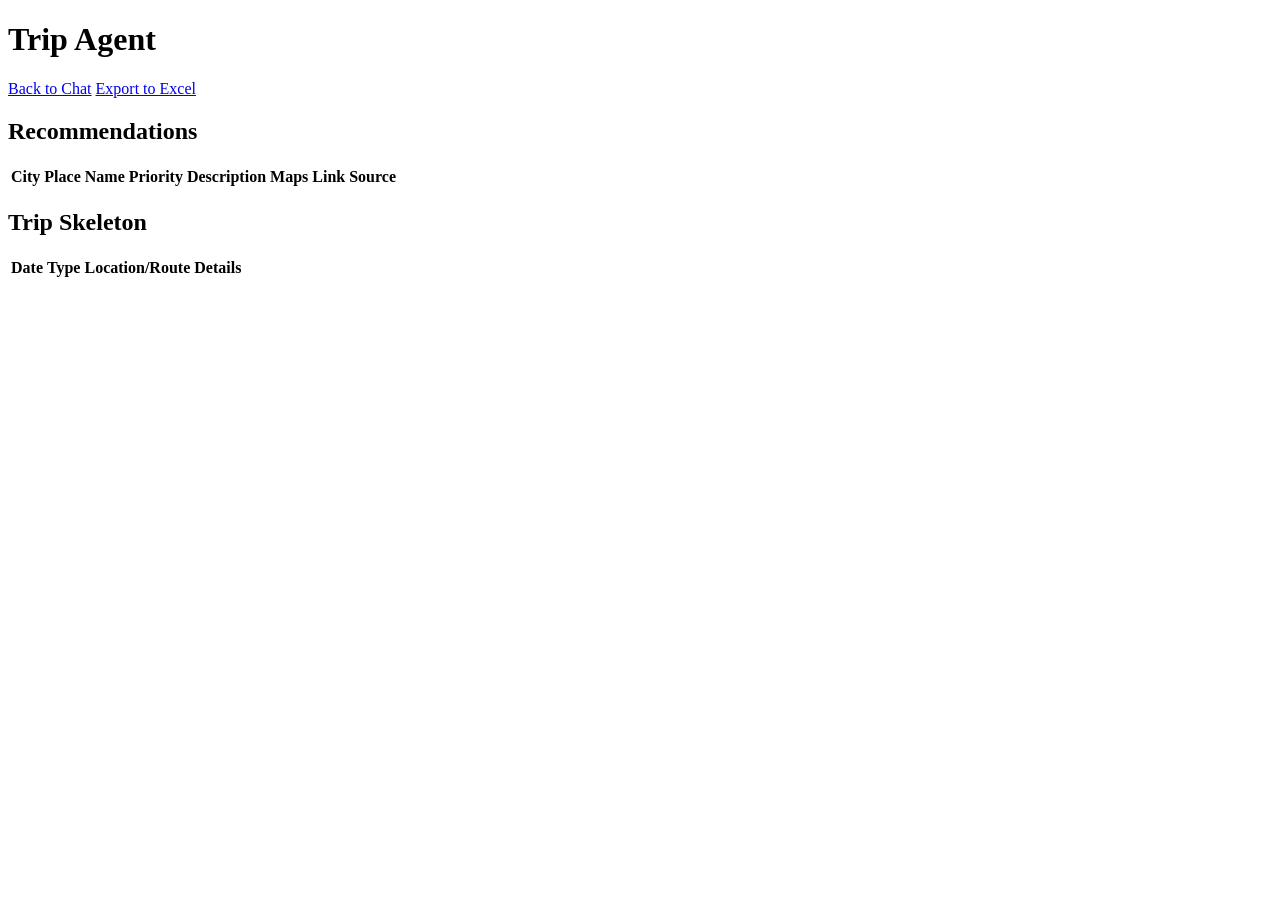
==== static/preview.html @ 8f9ff5c8 "Add GET /preview page route and chat-page nav link Co-Authored-By: Claude Sonnet 5 <noreply@anthropi" ====
<!DOCTYPE html>
<html lang="en">
<head>
  <meta charset="UTF-8">
  <meta name="viewport" content="width=device-width, initial-scale=1.0">
  <title>Trip Data Preview</title>
  <link rel="stylesheet" href="/style.css">
</head>
<body class="preview-page">
  <header class="app-header">
    <h1>Trip Agent</h1>
    <nav class="header-nav">
      <a class="nav-link" href="/">Back to Chat</a>
      <a id="export-link" href="/export/excel">Export to Excel</a>
    </nav>
  </header>

  <main class="preview-content">
    <section>
      <h2>Recommendations</h2>
      <table class="data-table" id="recommendations-table">
        <thead>
          <tr>
            <th>City</th>
            <th>Place Name</th>
            <th>Priority</th>
            <th>Description</th>
            <th>Maps Link</th>
            <th>Source</th>
          </tr>
        </thead>
        <tbody id="recommendations-body"></tbody>
      </table>
    </section>

    <section>
      <h2>Trip Skeleton</h2>
      <table class="data-table" id="skeleton-table">
        <thead>
          <tr>
            <th>Date</th>
            <th>Type</th>
            <th>Location/Route</th>
            <th>Details</th>
          </tr>
        </thead>
        <tbody id="skeleton-body"></tbody>
      </table>
    </section>
  </main>

  <script src="/preview.js"></script>
</body>
</html>
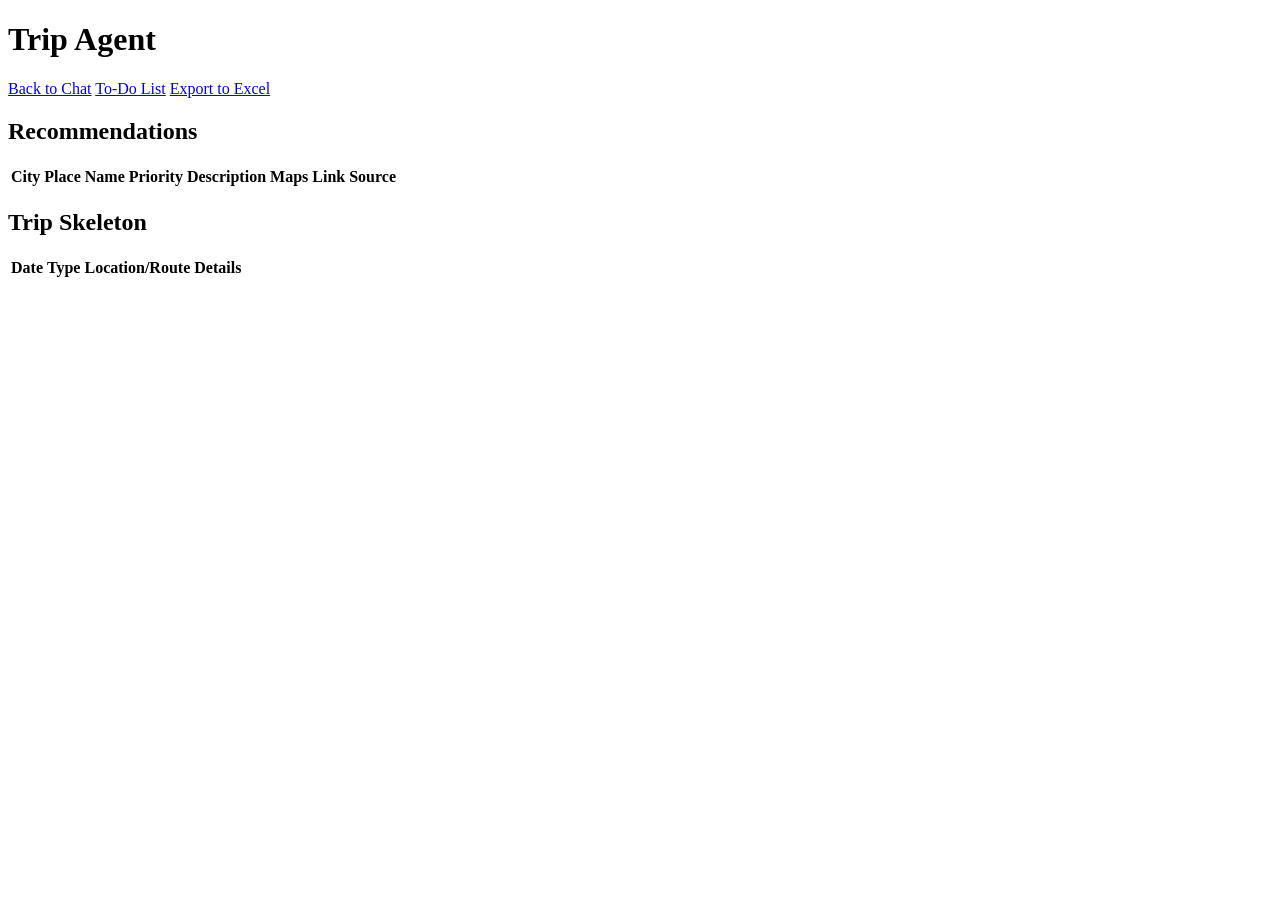
==== commit e41e1fa8: "Add GET /todos page route and unify nav across all pages Co-Authored-By: Claude Sonnet 5 <noreply@an" ====
--- a/static/preview.html
+++ b/static/preview.html
@@ -11,6 +11,7 @@
     <h1>Trip Agent</h1>
     <nav class="header-nav">
       <a class="nav-link" href="/">Back to Chat</a>
+      <a class="nav-link" href="/todos">To-Do List</a>
       <a id="export-link" href="/export/excel">Export to Excel</a>
     </nav>
   </header>
